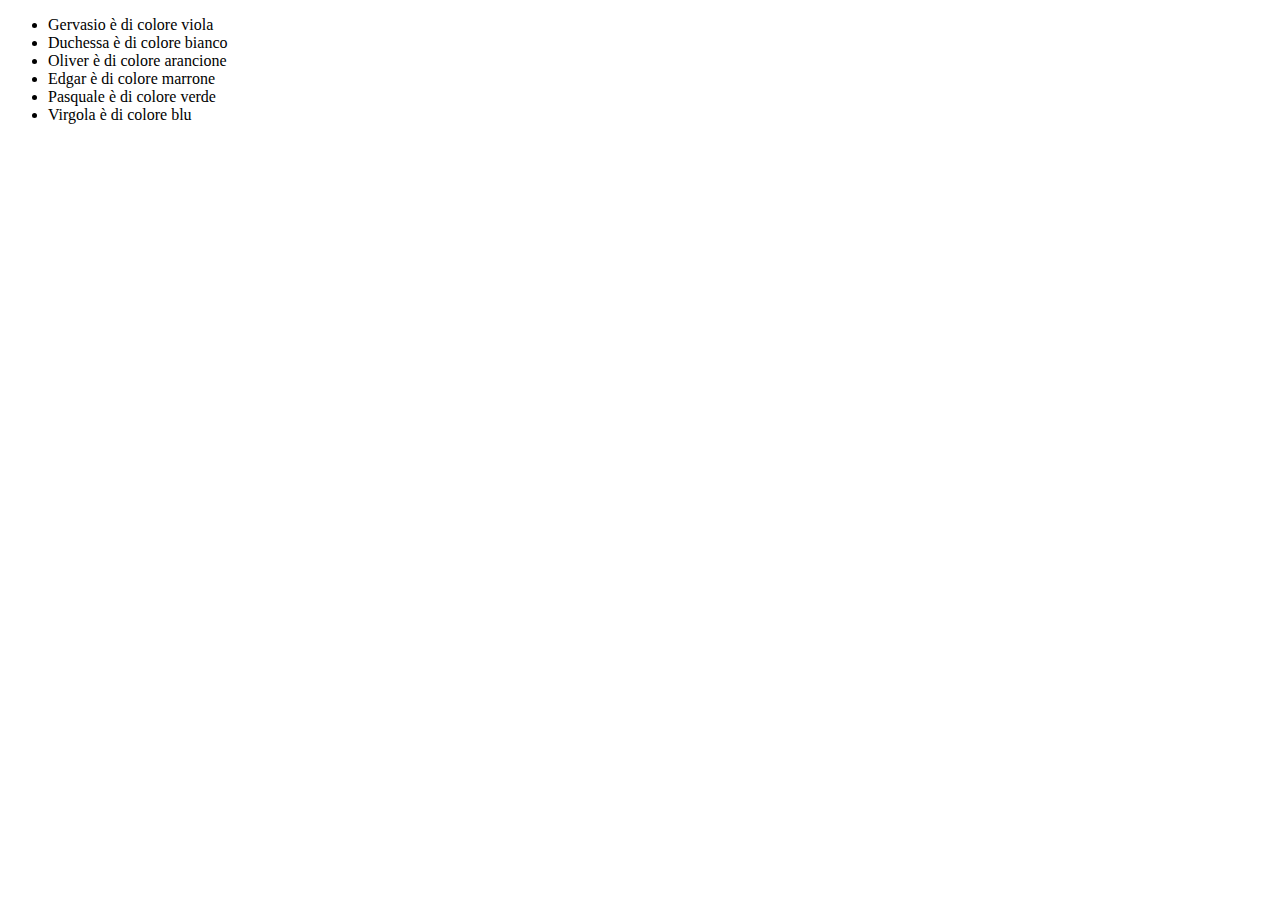
==== cats/index.html @ ca10d973 "Carico repo + milestone 1" ====
<!DOCTYPE html>
<html lang="en">
<head>
    <meta charset="UTF-8">
    <meta http-equiv="X-UA-Compatible" content="IE=edge">
    <meta name="viewport" content="width=device-width, initial-scale=1.0">

    <link rel="stylesheet" href="https://cdnjs.cloudflare.com/ajax/libs/font-awesome/5.15.3/css/all.min.css" integrity="sha512-iBBXm8fW90+nuLcSKlbmrPcLa0OT92xO1BIsZ+ywDWZCvqsWgccV3gFoRBv0z+8dLJgyAHIhR35VZc2oM/gI1w==" crossorigin="anonymous"/>

    <link rel="stylesheet" href="master.css">
    
    <title>Cats</title>
</head>
<body>
    <ul id="milestoneUno">

    </ul>
    
    <script src="https://ajax.googleapis.com/ajax/libs/jquery/3.5.1/jquery.min.js"></script>
    <script src="main.js"></script>
</body>
</html>
---- cats/master.css ----
.azzurro i {
    color: lightblue;
}

.rosa i {
    color: pink;
}
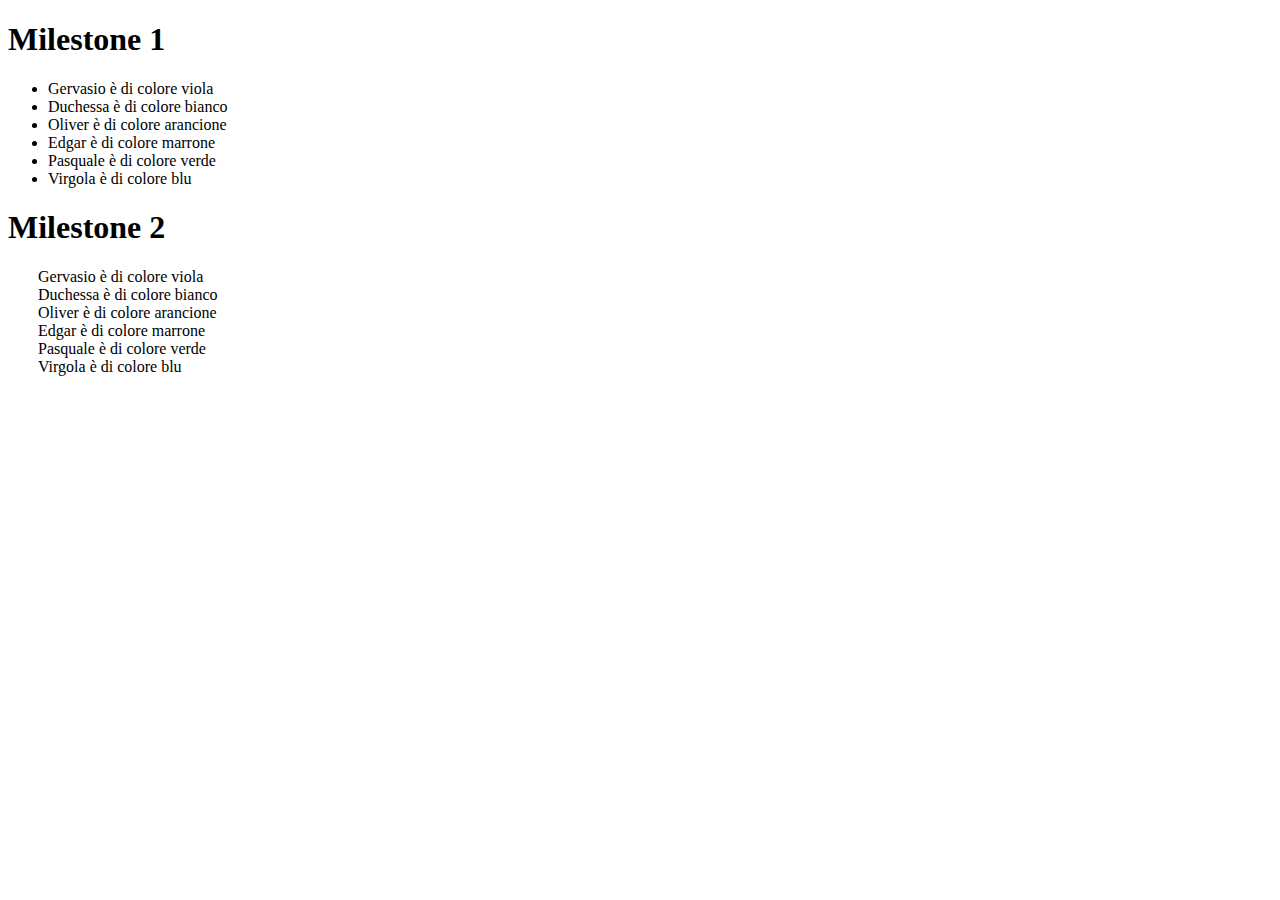
==== commit 572ca179: "Carico milestone 2, manca terminare calcolo opacità" ====
--- a/cats/index.html
+++ b/cats/index.html
@@ -12,7 +12,13 @@
     <title>Cats</title>
 </head>
 <body>
+    <h1>Milestone 1</h1>
     <ul id="milestoneUno">
+
+    </ul>
+
+    <h1>Milestone 2</h1>
+    <ul id="milestoneDue">
 
     </ul>
     
--- a/cats/master.css
+++ b/cats/master.css
@@ -1,7 +1,17 @@
 .azzurro i {
-    color: lightblue;
+    margin-right: 10px;
+    color: #5a96aa;
 }
 
 .rosa i {
-    color: pink;
+    margin-right: 10px;
+    color: #df7c8d;
+}
+
+.list-none {
+    list-style: none;
+}
+
+#milestoneDue {
+    padding-inline-start: 20px;
 }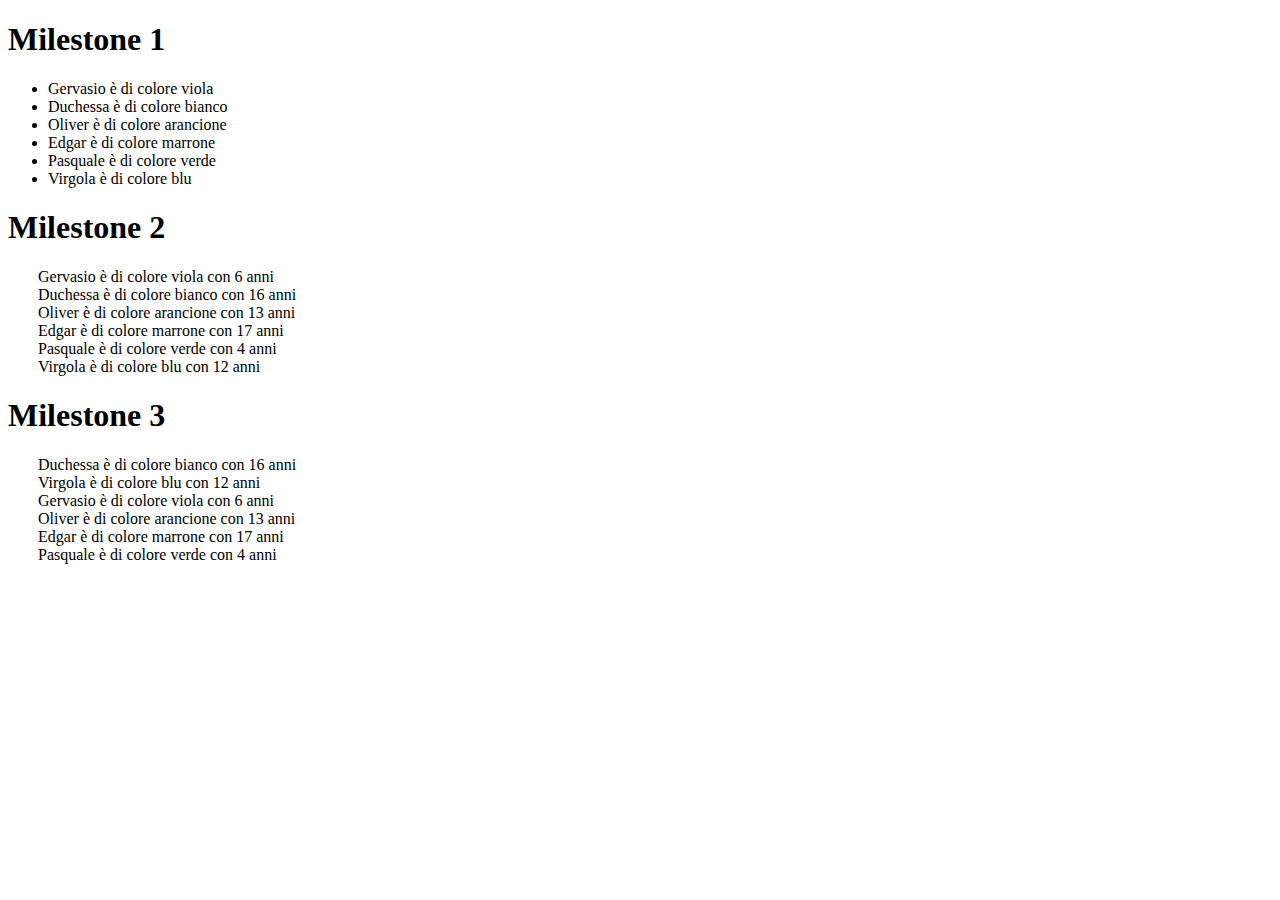
==== commit 0478fbab: "Carico esercizio completo" ====
--- a/cats/index.html
+++ b/cats/index.html
@@ -21,6 +21,11 @@
     <ul id="milestoneDue">
 
     </ul>
+
+    <h1>Milestone 3</h1>
+    <ul id="milestoneTre">
+
+    </ul>
     
     <script src="https://ajax.googleapis.com/ajax/libs/jquery/3.5.1/jquery.min.js"></script>
     <script src="main.js"></script>
--- a/cats/master.css
+++ b/cats/master.css
@@ -12,6 +12,6 @@
     list-style: none;
 }
 
-#milestoneDue {
+#milestoneDue, #milestoneTre {
     padding-inline-start: 20px;
 }